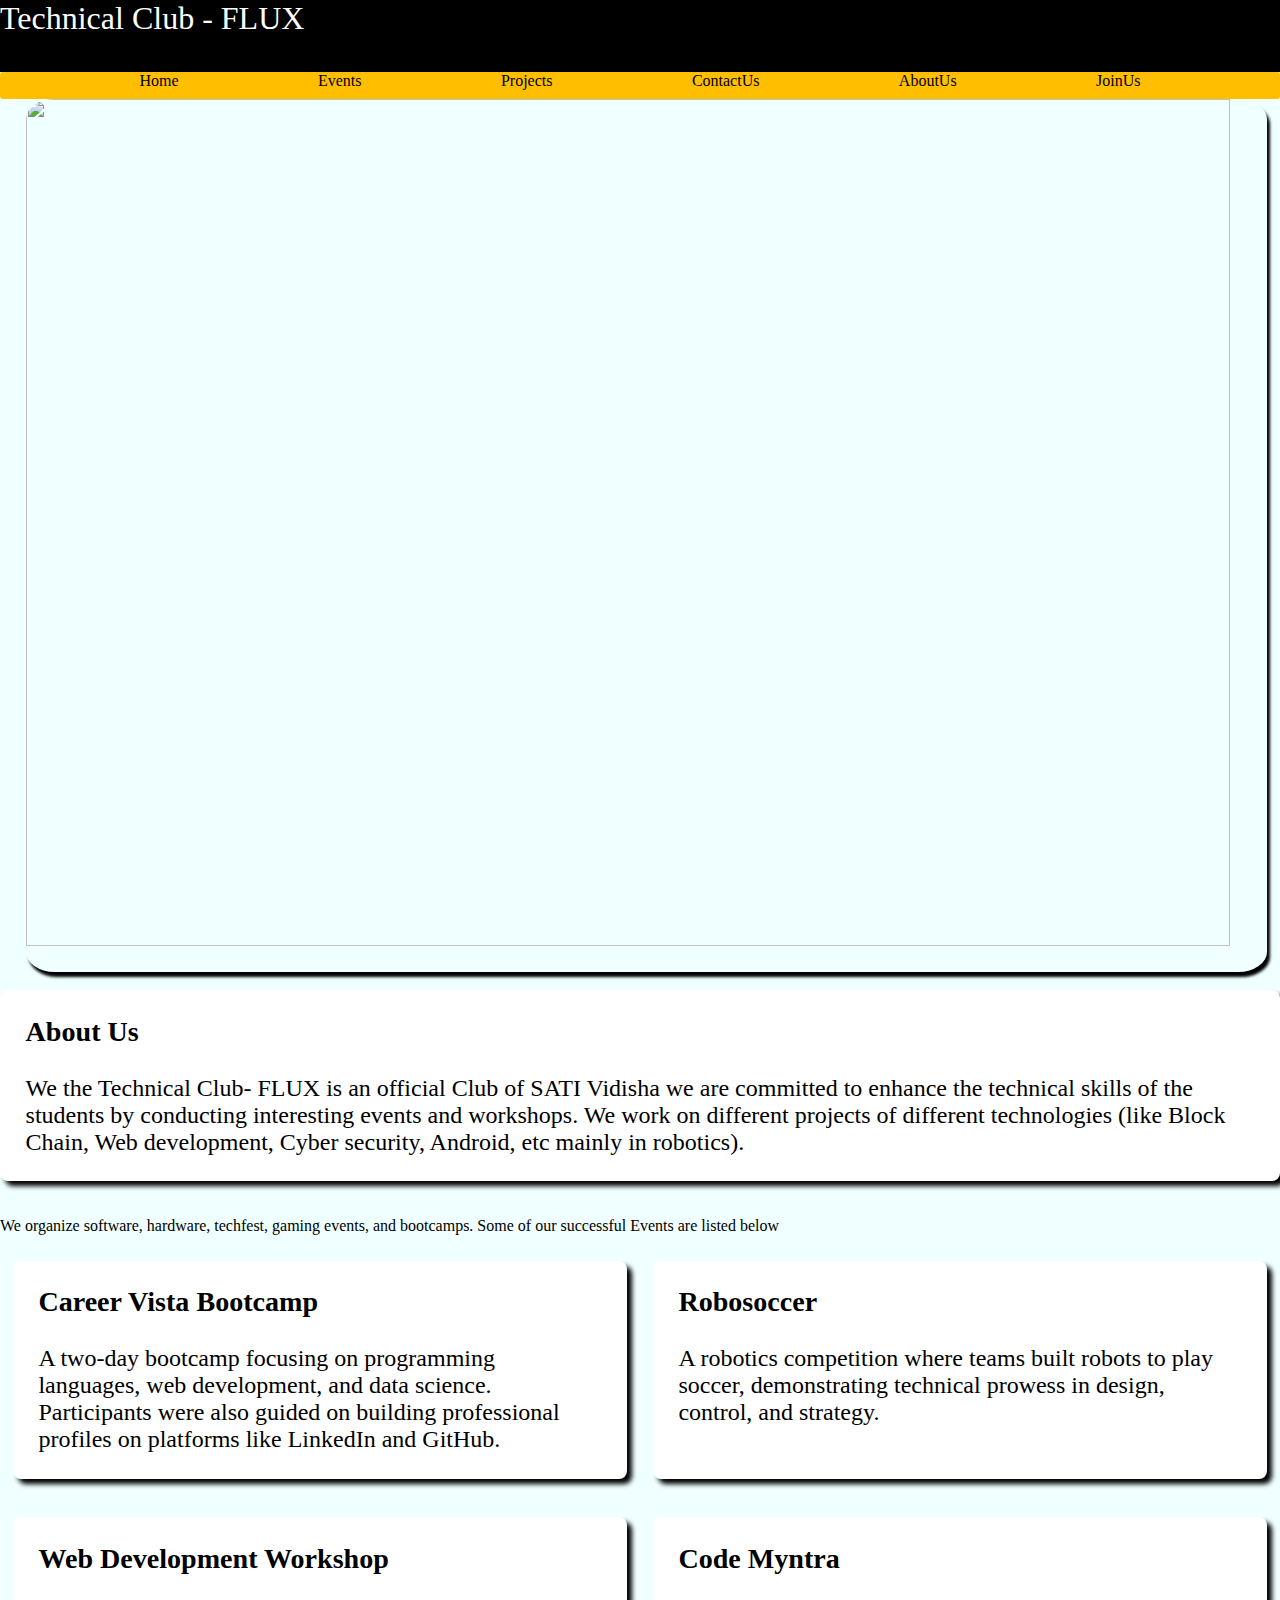
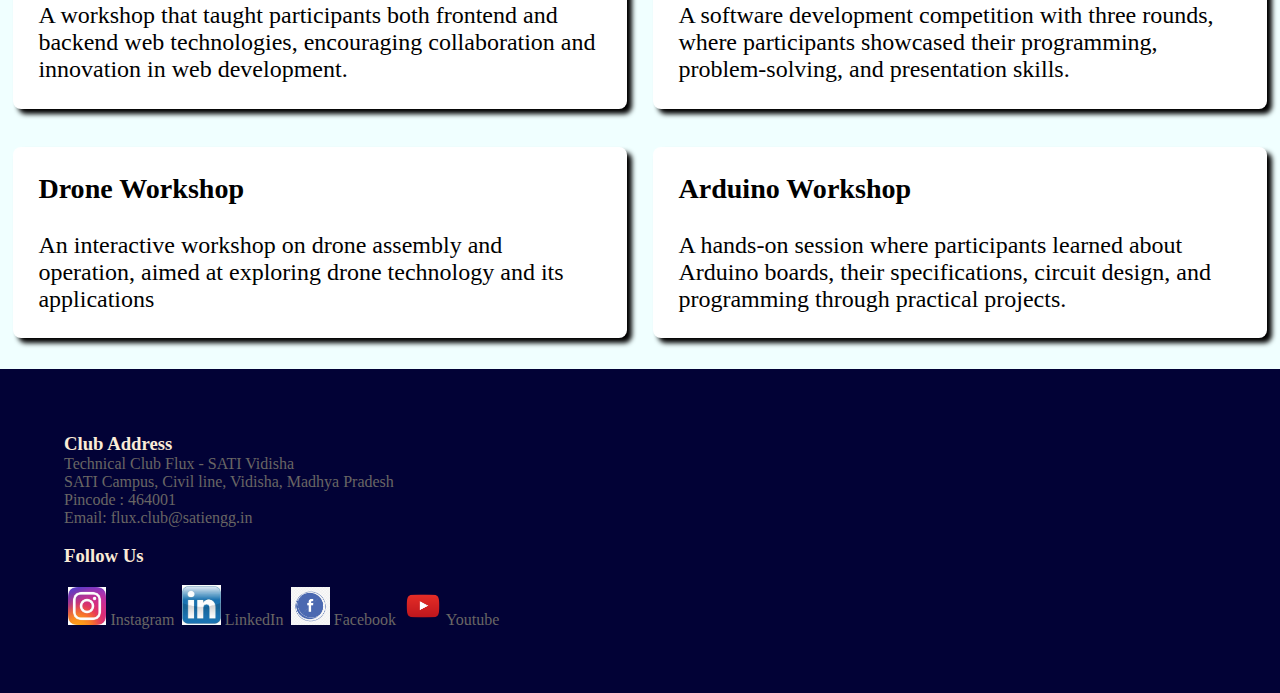
==== index.html @ f3fa4150 "Initial commit" ====
<html>
<Head>
<title> Flux
</title>
<link rel="stylesheet" href="styles.css">
</Head>

<Body>
<div id="logo">
  
Technical Club - FLUX
</div>

<div ID="NAV">
<a class="NavItem" href="#Home">Home </a>
<a class="NavItem" href="#Events">Events </a>
<a class="NavItem" href="#Projects">Projects </a>
<a class="NavItem" href="#clubAdd">ContactUs</a>
<a class="NavItem" href="#AboutUs">AboutUs </a>
<a class="NavItem" href="member.html">JoinUs </a>
</div>



<img src="Banner.png" class="banner">
<br><br>

<div id="AboutUs">

<h3>About Us</h3><br>

<p>
We the Technical Club- FLUX is an official Club of SATI Vidisha we are committed to enhance the technical skills of the students by conducting interesting events and workshops. We work on different projects of different technologies (like Block Chain, Web development, Cyber security, Android, etc mainly in robotics).
</p>
</div>


<br>
</div>

<br>
We organize software, hardware, techfest, gaming events, and bootcamps. Some of our successful Events are listed below<br>
<div id="Events">
<div class="eve_work">
    

<div id="code" class="eve">
    
<h3>Career Vista Bootcamp</h3><br>

<p>
 A two-day bootcamp focusing on programming languages, web development, and data science. Participants were also guided on building professional profiles on platforms like LinkedIn and GitHub.
</p>
</div>

<div id="robosoccer"class="eve">
<h3>Robosoccer</h3><br>

<p>
A robotics competition where teams built robots to play soccer, demonstrating technical prowess in design, control, and strategy.


</p>
</div>
</div>

<div class="eve_work">
<div id="exam" class="eve">
<h3>Web Development Workshop</h3><br>

<p>
 A workshop that taught participants both frontend and backend web technologies, encouraging collaboration and innovation in web development.
</p>
</div>

<div id="code"class="eve">
    
<h3>Code Myntra</h3><br>

<p>
A software development competition with three rounds, where participants showcased their programming, problem-solving, and presentation skills.
</p>
</div>
</div>

<div class="eve_work">
<div id="robosoccer" class="eve">
<h3>Drone Workshop</h3><br>

<p>
An interactive workshop on drone assembly and operation, aimed at exploring drone technology and its applications​ 
</p>
</div>

<div id="exam" class="eve">
<h3>Arduino Workshop</h3><br>

<p>
 A hands-on session where participants learned about Arduino boards, their specifications, circuit design, and programming through practical projects. 
</p>
</div>
</div>
</div>


<br>


<footer >
    <div id="foot">
        <div >
          <h3 id="clubAdd"><b >Club Address</b><br></h3>
          <p class="AddDetail">
            Technical Club Flux - SATI Vidisha<br>
           SATI Campus, Civil line, Vidisha, Madhya Pradesh
          <br> 
              Pincode : 464001<br>
              Email: flux.club@satiengg.in
          </p>
            <br>
        </div> 

        <div id="contact">
          <h3 >Follow Us</h3><br>
          <a id="social" style="margin-left:4px;" href="https://www.instagram.com/fluxsati?igsh=YzB1N3d5MTQ1cWRh"><img class="clkable" src="OIP.jpg"> Instagram </a>
          <a id="social"  style="margin-left:4px;" href="https://www.linkedin.com/company/fluxsati/"><img class="clkable" src="linkedin.jpg"> LinkedIn  </a>
          <a id="social"  style="margin-left:4px;" href="https://www.facebook.com/fluxsati"><img class="clkable" src="facebook.jpg"> Facebook  </a>
          <a id="social"  style="margin-left:4px;" href="https://www.youtube.com/@fluxsati"><img class="clkable" src="youtube.png"> Youtube  </a>
        
        </div>
</div>
</footer>


</Body>
</html>
---- styles.css ----
*{
  padding:0;
  margin: 0;

}
body{
  padding: 0;
  background-color: rgb(240,255,255);
}

#logo{
  background-color: black;
  color: white;
  font-size:200%;
  height:8%;
  width:100%;
}
#NAV{
  display: flex;
  justify-content: space-evenly;
  background-color: rgb(255, 191, 0);
  width: 100%;
  box-shadow: 5px;
  font-size: 100%;
  border-radius: 3px;
  -moz-border-radius-topleft: 0;
  -moz-border-radius-topright: 0;
  height: 3%;
}
.NavItem {
  text-decoration: none;
  color:black;
}

.banner{
  box-shadow:3px 5px 3px;
  width:97%;
  margin-inline: 2%;
  border-radius: 2.3%;
  
}

#AboutUs{
    
    border-radius: 8px;
    background-color: white;
    padding: 2%;
    box-shadow: 5px 5px 5px;
    font-size: 150%;
    
}
.eve_work{
    display: flex;
}
.eve{
    width: 45%;
    background-color: white;
    padding: 2%;
    box-shadow: 5px 5px 5px;
    border-radius: 8px;
    font-size: 150%;
    margin:1%;
    margin-top: 2%;
    
}
footer{
  position:relative;
  left: 0;
  bottom: 0;
  width:100%;
  background-color: rgb(2, 2, 54);
  padding: 5%;
}

#clubAdd{
  color:antiquewhite;
}


.clkable{
width:3%;

}

#contact{
  color:antiquewhite;
}
#social{
  text-decoration: none;
  color:rgb(105, 102, 100);
}

.AddDetail{
color:rgb(105, 102, 100);
}
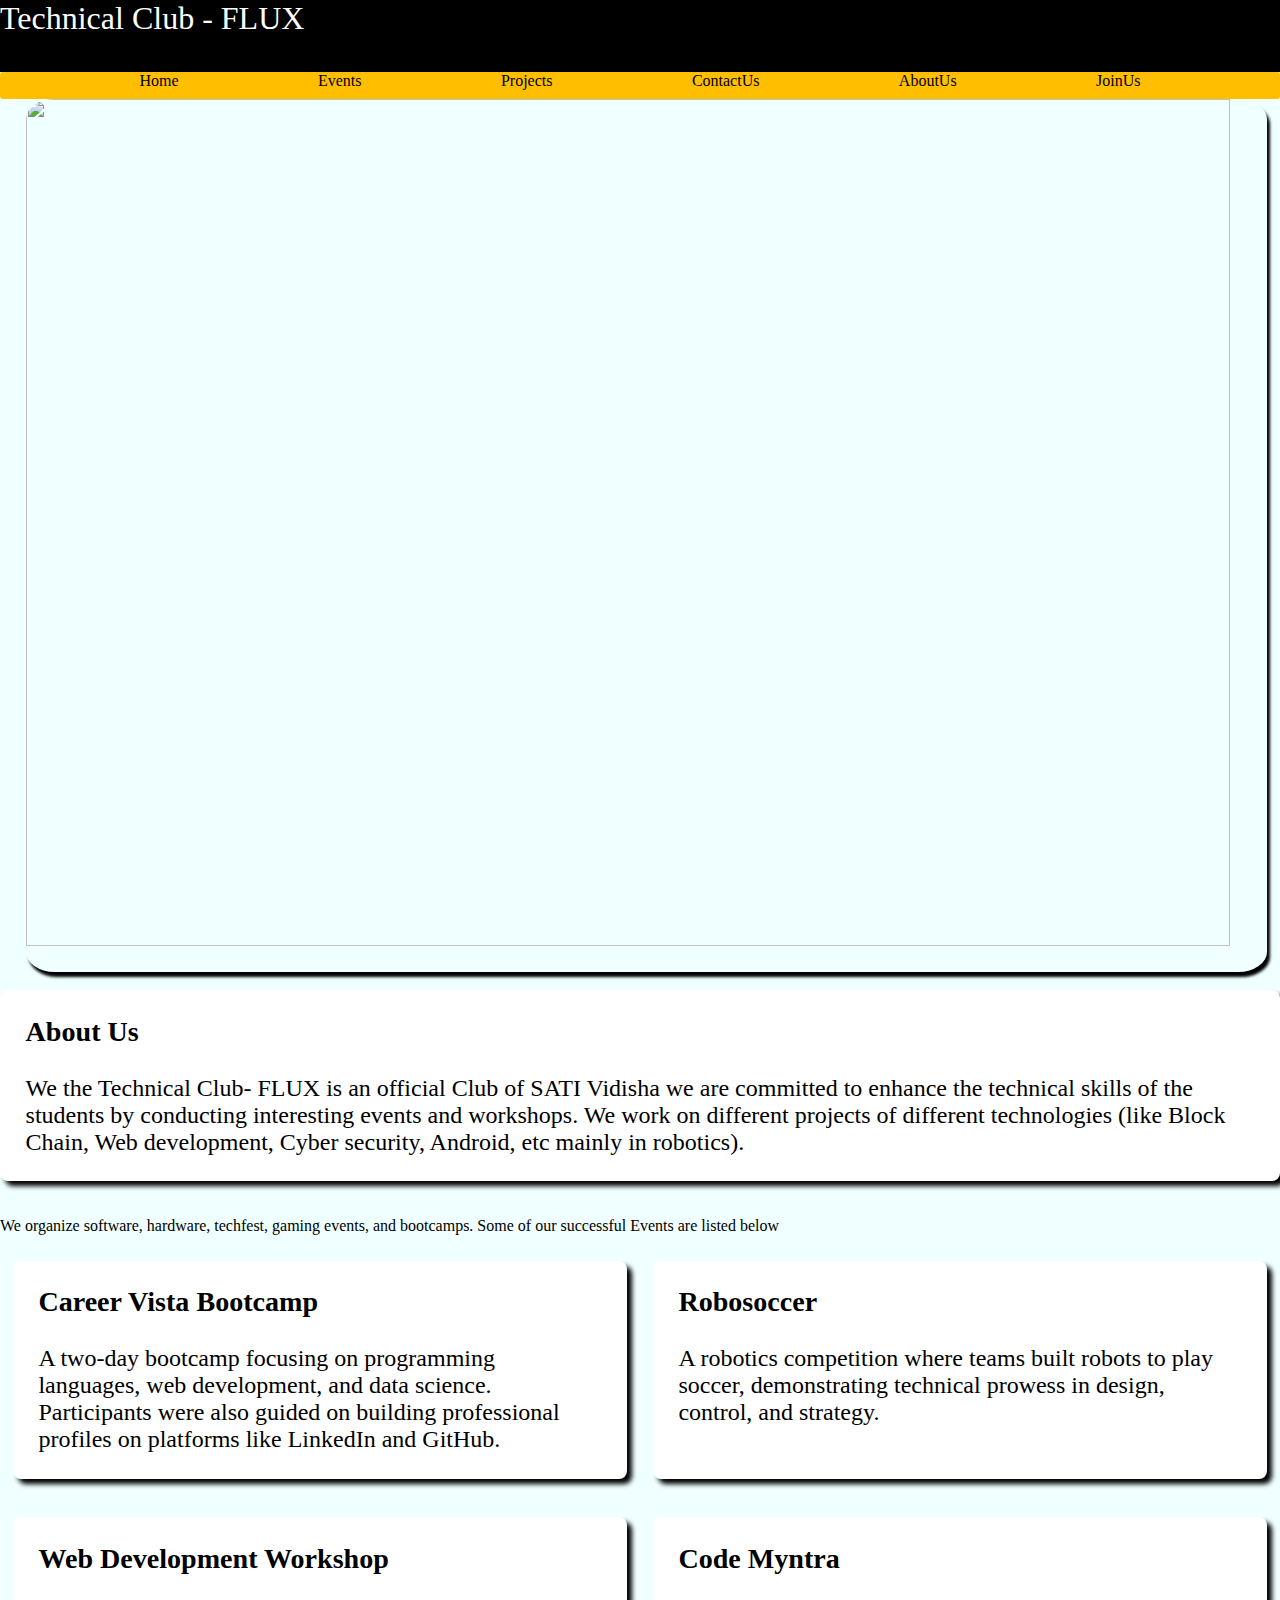
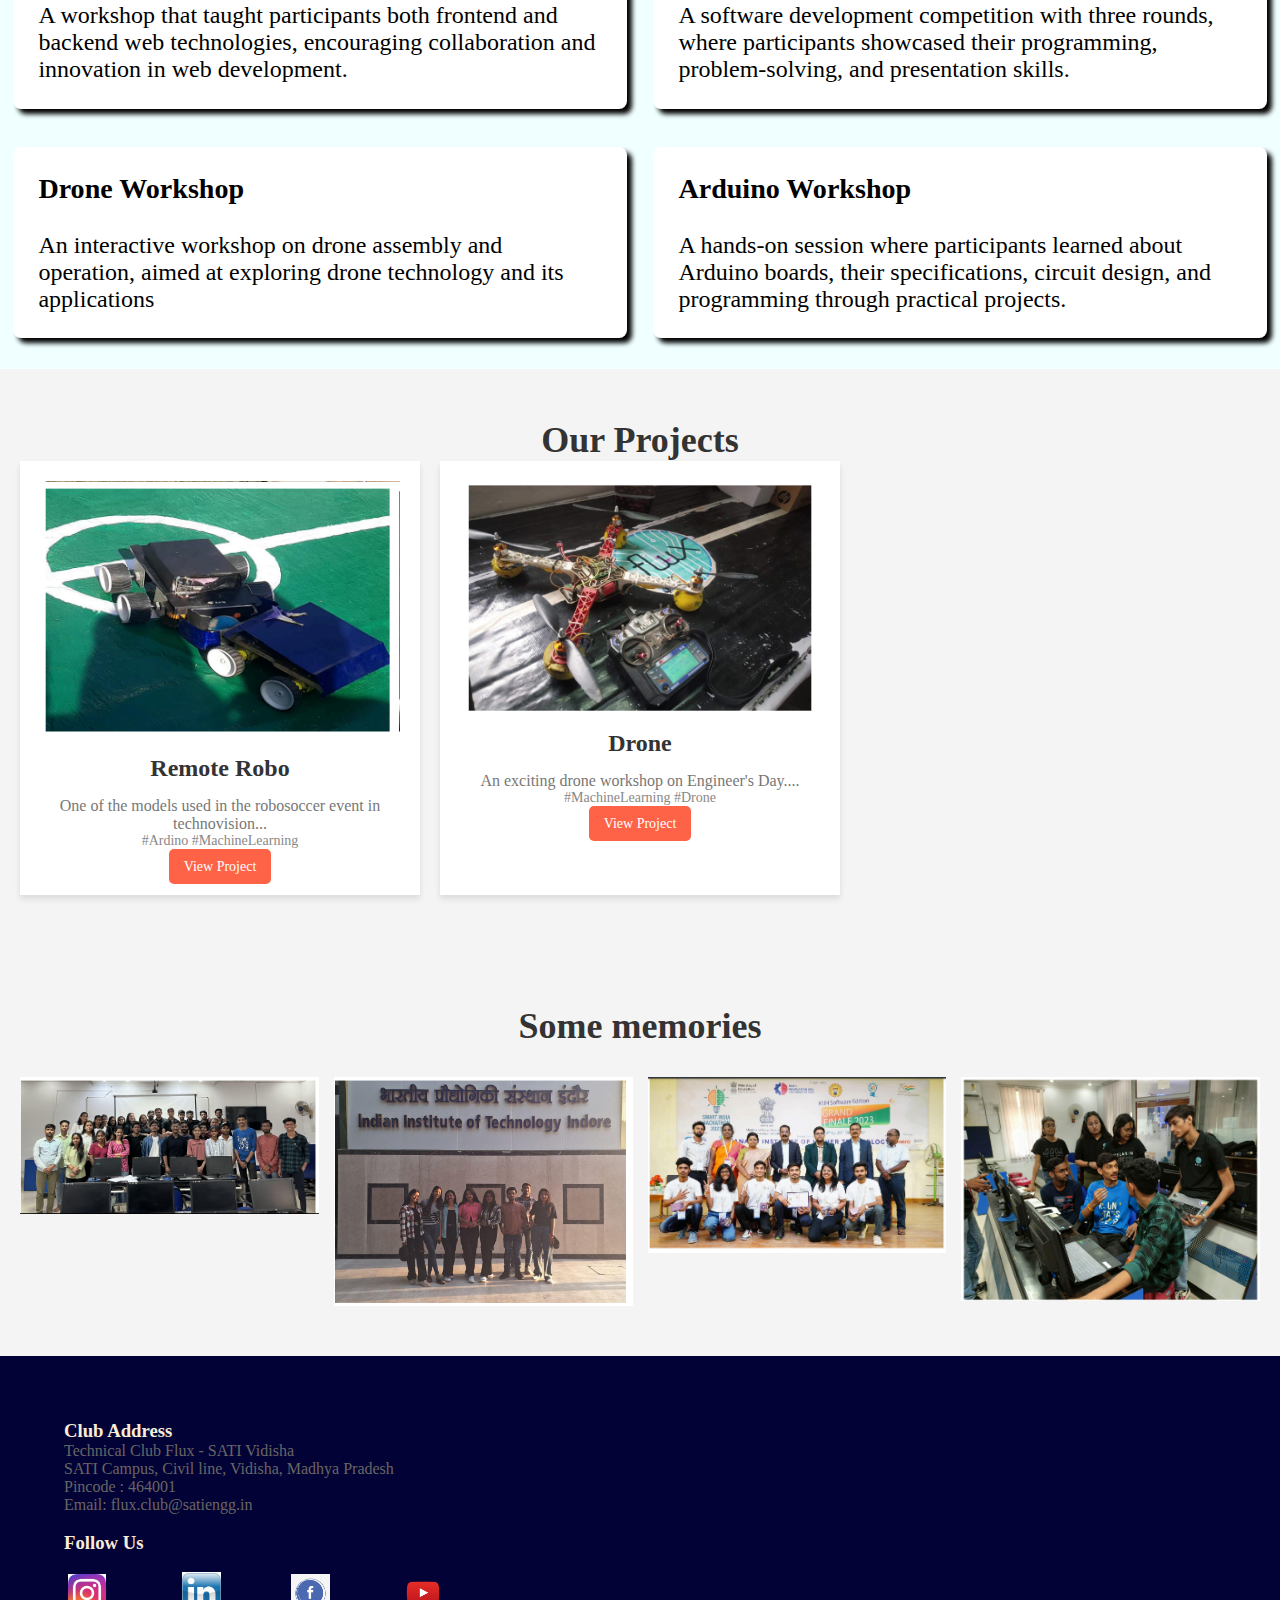
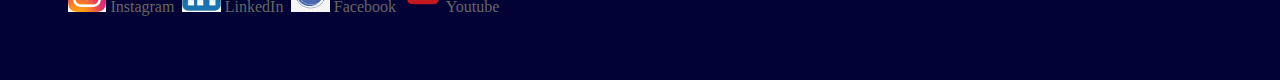
==== commit aa89ee7d: "Added gallery and project sections to homepage" ====
--- a/index.html
+++ b/index.html
@@ -14,7 +14,7 @@
 <div ID="NAV">
 <a class="NavItem" href="#Home">Home </a>
 <a class="NavItem" href="#Events">Events </a>
-<a class="NavItem" href="#Projects">Projects </a>
+<a class="NavItem" href="#projects">Projects </a>
 <a class="NavItem" href="#clubAdd">ContactUs</a>
 <a class="NavItem" href="#AboutUs">AboutUs </a>
 <a class="NavItem" href="member.html">JoinUs </a>
@@ -105,6 +105,48 @@
 
 <br>
 
+<section id="projects">
+  <h2>Our Projects</h2>
+  <div class="project-grid">
+    <div class="project-card">
+      <img src="poject1.png" >
+      <h3>Remote Robo</h3>
+      <p>One of the models used in the robosoccer event in technovision...</p>
+      <span class="tags">#Ardino #MachineLearning</span>
+      <a href="#" class="btn">View Project</a>
+    </div>
+    <div class="project-card">
+      <img src="Project2.png" >
+      <h3>Drone</h3>
+      <p>An exciting drone workshop on Engineer's Day....</p>
+      <span class="tags">#MachineLearning #Drone</span>
+      <a href="#" class="btn">View Project</a>
+    </div>
+    
+  </div>
+</section>
+
+
+
+<section id="photo-gallery">
+  <h2>Some memories</h2>
+  <div class="gallery-grid">
+    <div class="gallery-item">
+      <img src="photo1.png">
+    </div>
+    <div class="gallery-item">
+      <img src="photo2.png" >
+    </div>
+    <div class="gallery-item">
+      <img src="photo3.png">
+    </div>
+    <div class="gallery-item">
+      <img src="photo4.png" >
+    </div>
+   
+    
+  </div>
+</section>
 
 <footer >
     <div id="foot">
--- a/styles.css
+++ b/styles.css
@@ -61,6 +61,7 @@
     font-size: 150%;
     margin:1%;
     margin-top: 2%;
+    transition: transform 0.3s ease;
     
 }
 footer{
@@ -95,3 +96,101 @@
 }
 
 
+#projects {
+  padding: 50px 20px;
+  background-color: #f4f4f4;
+  text-align: center;
+}
+
+#projects h2 {
+  font-size: 36px;
+  color: #333;
+}
+
+.project-grid {
+  display: grid;
+  grid-template-columns: repeat(auto-fill, minmax(300px, 1fr));
+  gap: 20px;
+}
+
+.project-card  {
+  background: #fff;
+  padding: 20px;
+  box-shadow: 0 4px 6px rgba(0,0,0,0.1);
+  transition: transform 0.3s ease;
+}
+
+.project-card:hover,.eve:hover{
+  transform: scale(1.05);
+}
+
+.project-card img {
+  max-width: 100%;
+  height: auto;
+}
+
+.project-card h3 {
+  margin: 15px 0;
+  font-size: 24px;
+  color: #333;
+}
+
+.project-card p {
+  font-size: 16px;
+  color: #777;
+}
+
+.project-card, .tags {
+  font-size: 14px;
+  color: #888;
+  margin-bottom: 10px;
+  display: block;
+}
+
+.btn {
+  background-color: #ff6347;
+  color: #fff;
+  padding: 10px 15px;
+  text-decoration: none;
+  border-radius: 5px;
+  transition: background-color 0.3s ease;
+}
+
+.btn:hover {
+  background-color: #ff4500;
+}
+
+
+#photo-gallery {
+  padding: 50px 20px;
+  background-color: #f4f4f4;
+  text-align: center;
+}
+
+#photo-gallery h2 {
+  font-size: 36px;
+  color: #333;
+  margin-bottom: 30px;
+}
+
+.gallery-grid {
+  display: grid;
+  grid-template-columns: repeat(auto-fill, minmax(250px, 1fr));
+  gap: 15px;
+}
+
+.gallery-item {
+  overflow: hidden;
+}
+
+.gallery-item img {
+  width: 100%;
+  height: auto;
+  transition: transform 0.3s ease;
+  object-fit: cover;
+}
+
+.gallery-item:hover img {
+  transform: scale(1.1);
+}
+
